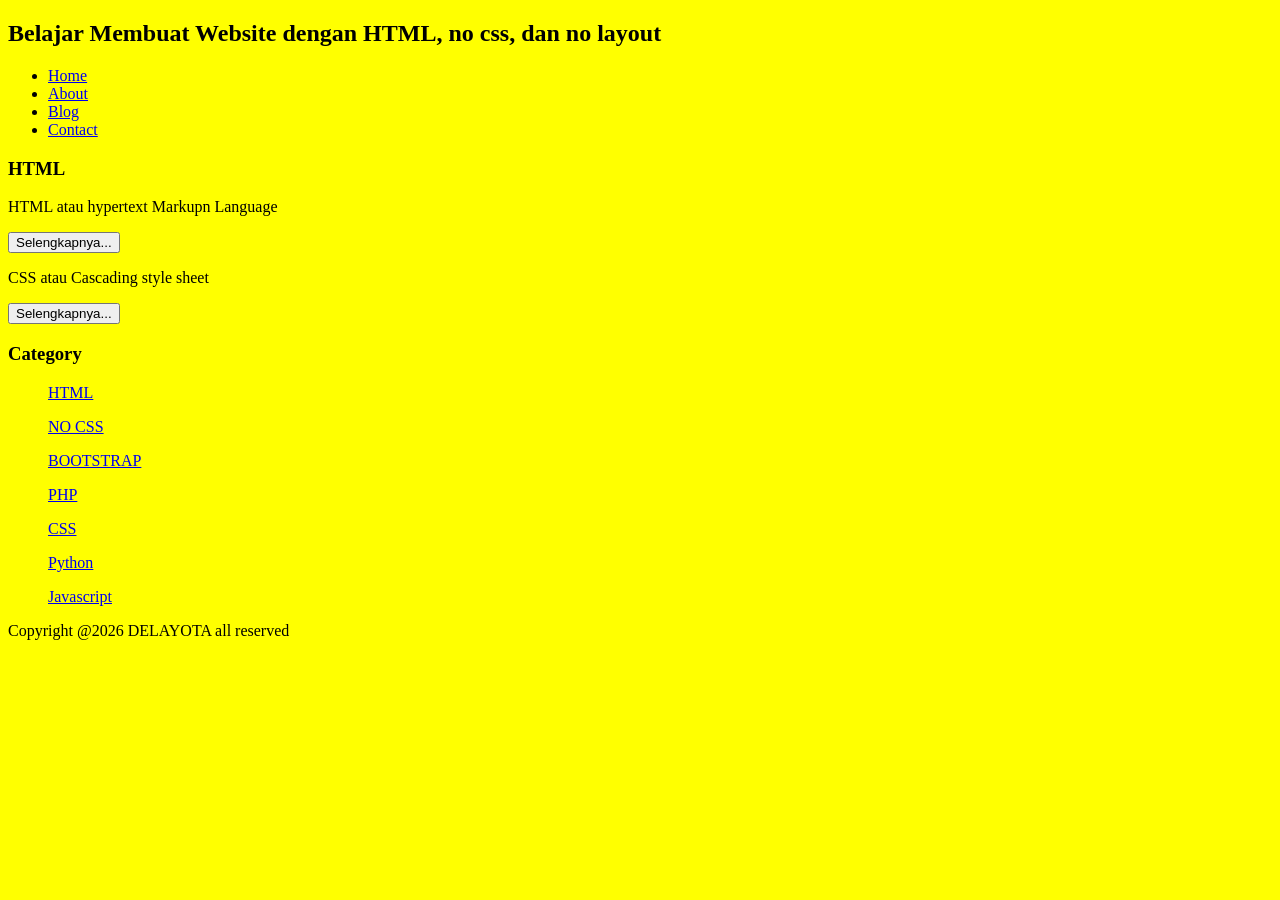
==== index.html @ 506f7582 "Add files via upload" ====
<!doctype html>
<html lang="en">
  <head>
      <title>Delayota</title>
     <link rel="stylesheet" href="style.css">
  </head>
  <body>
   <h2>Belajar Membuat Website dengan HTML, no css, dan no layout</h2>
    <ul>
      <li><a href="index.html">Home</a></li>
      <li><a href="about.html">About</a></li>
      <li><a href="#">Blog</a></li>
      <li><a href="#">Contact</a></li>
    </ul>
      <h3>HTML</h3>

      <p>HTML atau hypertext Markupn Language</p>
      <button>Selengkapnya...</button>
      <p>CSS atau Cascading style sheet</p>
      <button>Selengkapnya...</button>


    <h3>Category</h3>
    <ul>
      <p><a href="#" >HTML</a></p>
      <p><a href="#" >NO CSS</a></p>
      <p><a href="#" >BOOTSTRAP</a></p>
      <p><a href="#" >PHP</a></p>
      <p><a href="#" >CSS</a></p>
      <p><a href="#" >Python</a></p>
      <p><a href="#" >Javascript</a></p>
    </ul>
      <p>Copyright @2026 DELAYOTA all reserved</p>
  </body>
</html>
---- style.css ----
body
{
 background-color:yellow;
}
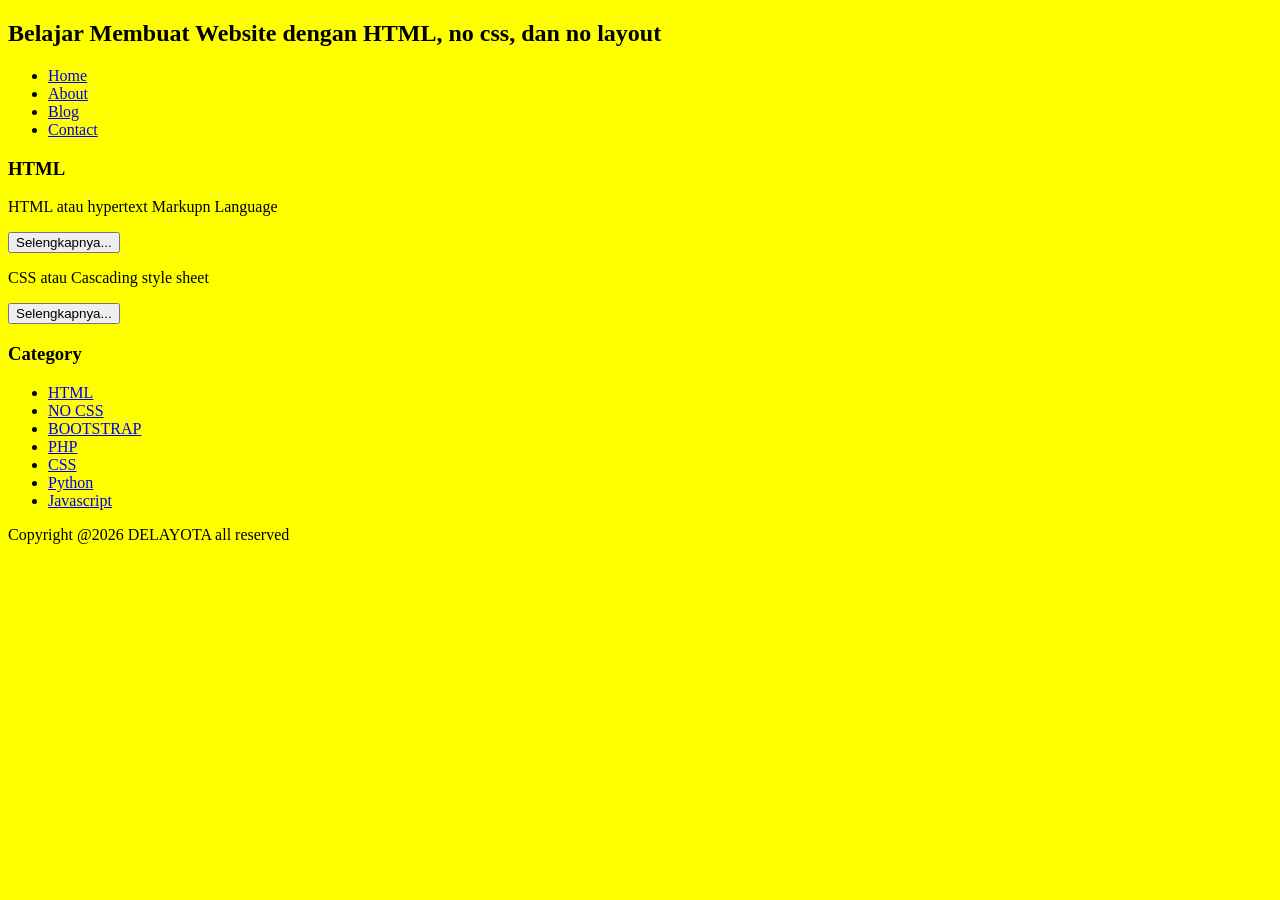
==== commit 5c35cfa9: "Update index.html" ====
--- a/index.html
+++ b/index.html
@@ -6,31 +6,36 @@
      <link rel="stylesheet" href="style.css">
   </head>
   <body>
-   <h2>Belajar Membuat Website dengan HTML, no css, dan no layout</h2>
-    <ul>
-      <li><a href="index.html">Home</a></li>
-      <li><a href="about.html">About</a></li>
-      <li><a href="#">Blog</a></li>
-      <li><a href="#">Contact</a></li>
-    </ul>
-      <h3>HTML</h3>
+    <div class="header">
+      <div class="jarak">
+        <h2>Belajar Membuat Website dengan HTML, no css, dan no layout</h2>
+      </div>  
+    </div> 
+    <div class="header">
+      <ul>
+        <li><a href="index.html">Home</a></li>
+        <li><a href="about.html">About</a></li>
+        <li><a href="#">Blog</a></li>
+        <li><a href="#">Contact</a></li>
+      </ul>
+    </div> 
+    <h3>HTML</h3>
 
       <p>HTML atau hypertext Markupn Language</p>
       <button>Selengkapnya...</button>
       <p>CSS atau Cascading style sheet</p>
       <button>Selengkapnya...</button>
 
-
     <h3>Category</h3>
     <ul>
-      <p><a href="#" >HTML</a></p>
-      <p><a href="#" >NO CSS</a></p>
-      <p><a href="#" >BOOTSTRAP</a></p>
-      <p><a href="#" >PHP</a></p>
-      <p><a href="#" >CSS</a></p>
-      <p><a href="#" >Python</a></p>
-      <p><a href="#" >Javascript</a></p>
+      <li><a href="#" >HTML</a></li>
+      <li><a href="#" >NO CSS</a></li>
+      <li><a href="#" >BOOTSTRAP</a></li>
+      <li><a href="#" >PHP</a></li>
+      <li><a href="#" >CSS</a></li>
+      <li><a href="#" >Python</a></li>
+      <li><a href="#" >Javascript</a></li>
     </ul>
       <p>Copyright @2026 DELAYOTA all reserved</p>
   </body>
-</html>+</html>
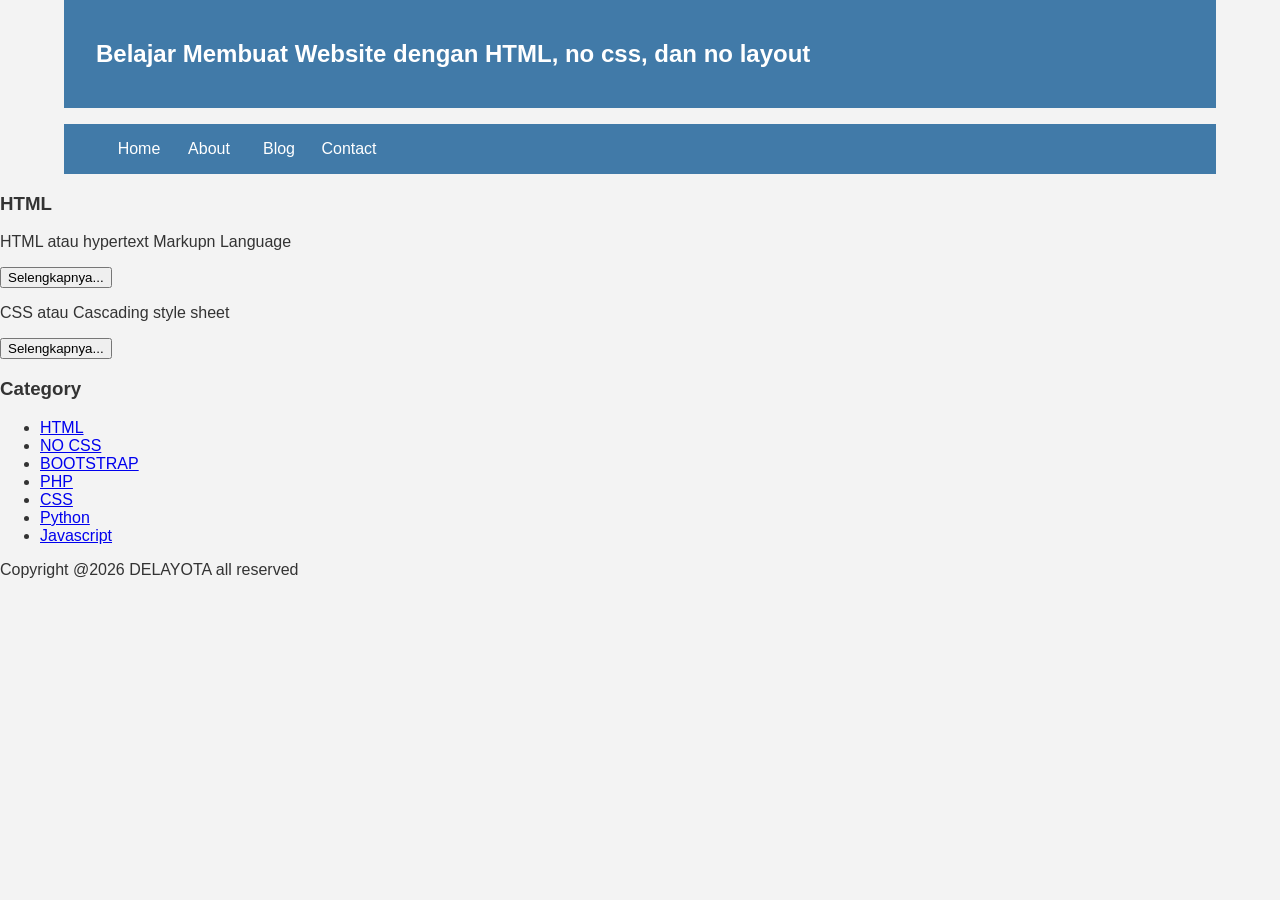
==== commit 3e7b8813: "Update index.html" ====
--- a/index.html
+++ b/index.html
@@ -11,7 +11,7 @@
         <h2>Belajar Membuat Website dengan HTML, no css, dan no layout</h2>
       </div>  
     </div> 
-    <div class="header">
+    <div class="menu">
       <ul>
         <li><a href="index.html">Home</a></li>
         <li><a href="about.html">About</a></li>
--- a/style.css
+++ b/style.css
@@ -1,4 +1,48 @@
-body
-{
- background-color:yellow;
-}+body {
+  background: #f3f3f3;
+  color: #333;
+  width: 100%;
+  font-family: sans-serif;
+  margin: 0 auto;
+}
+
+.header {
+  width: 90%;
+  margin: auto;
+  height: auto;
+  background: #417aa8;
+  color: #fff;
+  padding: 20px 0;
+}
+
+
+.menu {
+  background-color: #417aa8;
+  height: 50px;
+  line-height: 50px;
+  position: relative;
+  width: 90%;
+  margin: 0 auto;
+  padding: 0;
+}
+
+.menu ul {
+  list-style: none;
+}
+
+.menu ul li a {
+  float: left;
+  width: 70px;
+  display: block;
+  text-align: center;
+  color: #fff;
+  text-decoration: none;
+}
+
+.menu ul li a:hover {
+  background-color: #4b88bb;
+}
+
+.jarak {
+  padding: 0 2pc;
+}
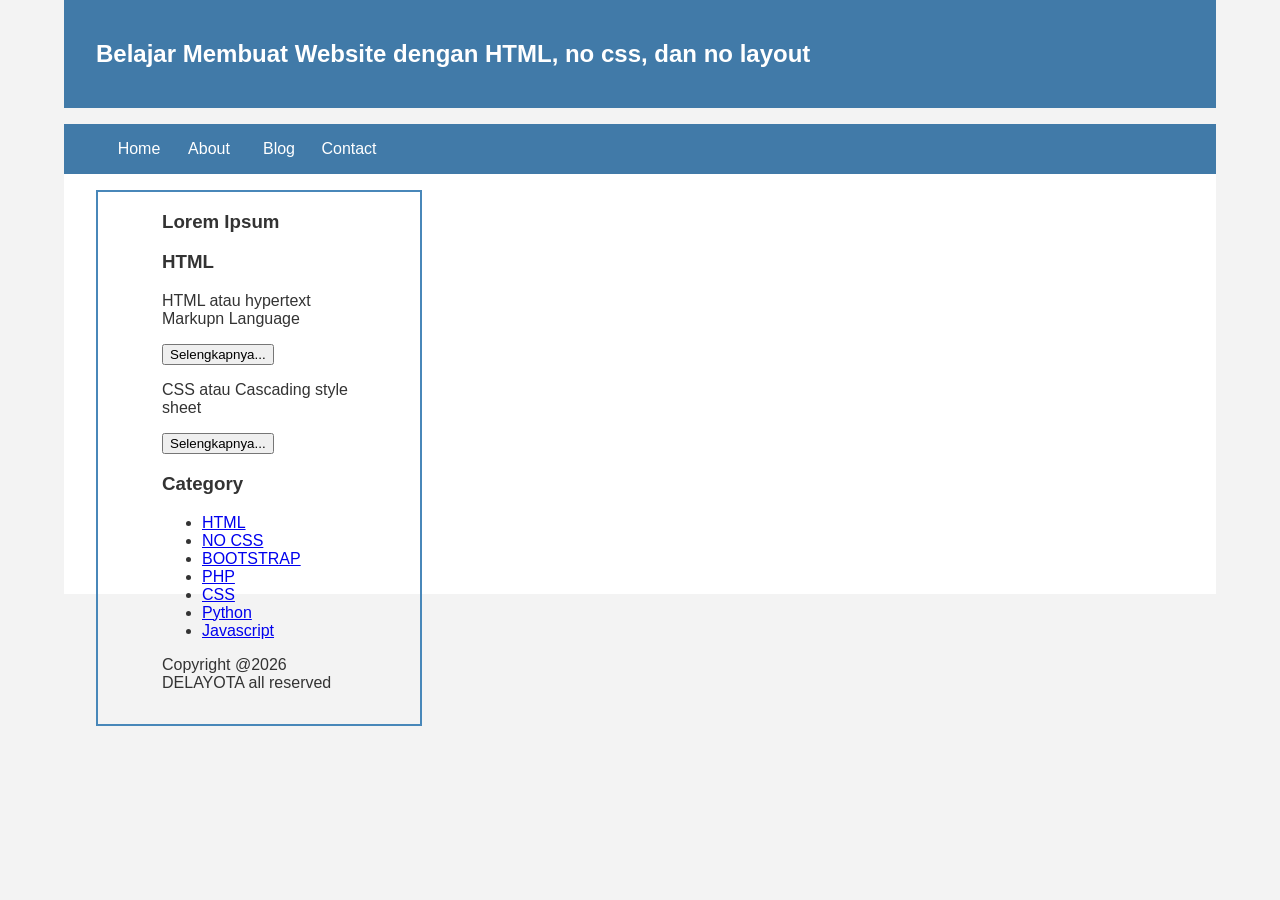
==== commit 8ba08153: "Update index.html" ====
--- a/index.html
+++ b/index.html
@@ -13,12 +13,22 @@
     </div> 
     <div class="menu">
       <ul>
-        <li><a href="index.html">Home</a></li>
-        <li><a href="about.html">About</a></li>
+        <li><a href="#">Home</a></li>
+        <li><a href="#">About</a></li>
         <li><a href="#">Blog</a></li>
         <li><a href="#">Contact</a></li>
       </ul>
     </div> 
+
+    <div class="content">
+      <div class="jarak">
+          <!--kiri-->
+          <div class="kiri">
+              <!-- blog -->
+              <div class="border">
+                  <div class="jarak">
+                      <h3>Lorem Ipsum</h3>
+        
     <h3>HTML</h3>
 
       <p>HTML atau hypertext Markupn Language</p>
--- a/style.css
+++ b/style.css
@@ -15,6 +15,9 @@
   padding: 20px 0;
 }
 
+.jarak {
+  padding: 0 2pc;
+}
 
 .menu {
   background-color: #417aa8;
@@ -41,8 +44,52 @@
 
 .menu ul li a:hover {
   background-color: #4b88bb;
+  display:block;
 }
 
-.jarak {
-  padding: 0 2pc;
+.content{
+  width:90%;
+  margin:auto;
+  height:420px;
+  padding:0.1px;
+  background:#fff;
+  color:#333;
 }
+
+.border{
+  border:2px solid #4887b9;
+  margin-top:1pc;
+  padding-bottom:1pc;
+  padding-left:2pc;
+  padding-right:2pc;
+}
+
+.kiri{
+  width:70%;
+  float:left;
+  margin:auto;
+  background:#fff;
+  height:420px;
+}
+
+.kiri{
+  width:30%;
+  float:left;
+  margin:auto;
+  background:#fff;
+  height:420px;
+}
+
+.undercor{
+  text-decoration:none;
+}
+
+.footer {
+  width:90%;
+  margin:auto;
+  height:40px;
+  line-height:40px;
+  background:#417aa8;
+  color:#fff;
+  margin-bottom: 1pc;
+}
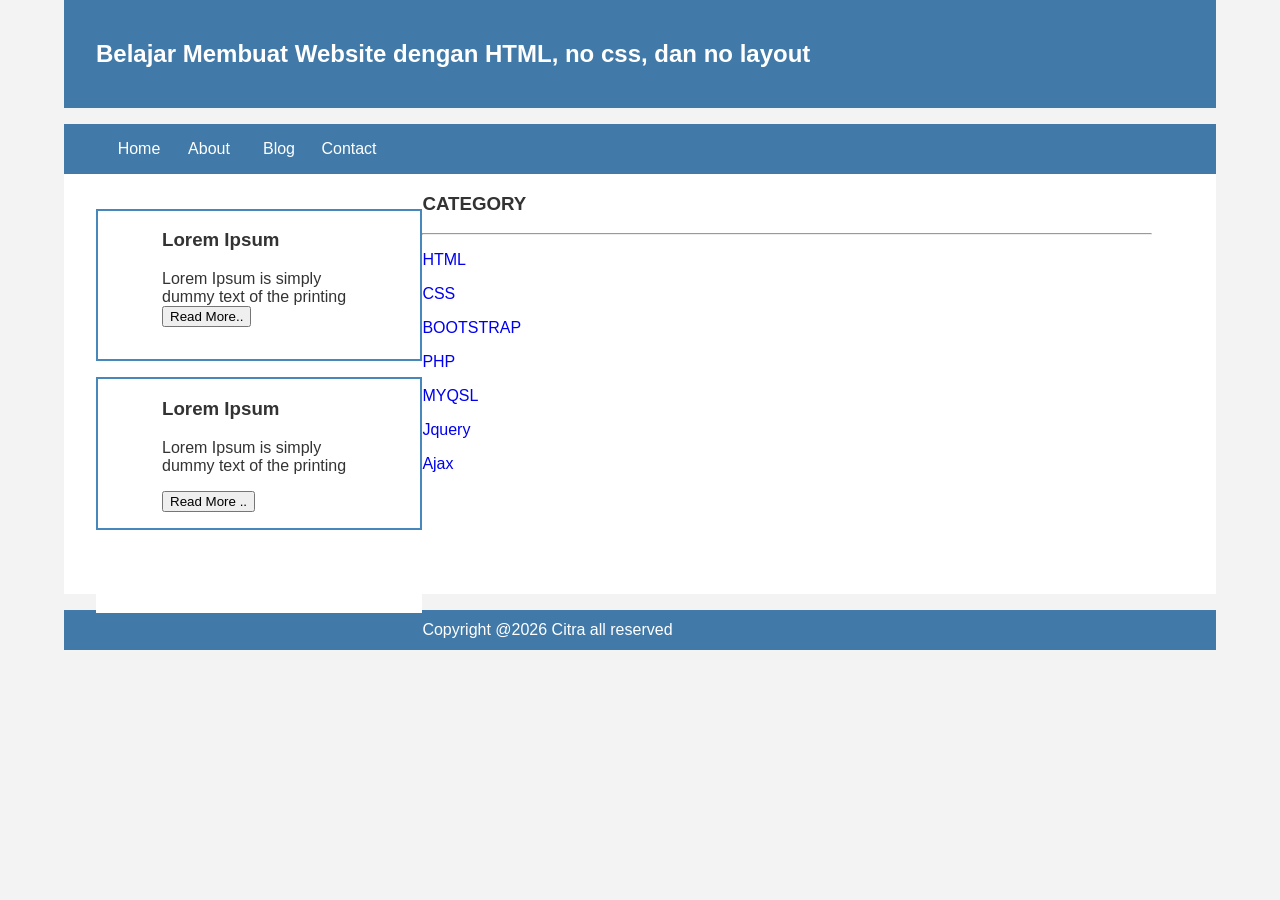
==== commit 520f0d60: "Update index.html" ====
--- a/index.html
+++ b/index.html
@@ -28,24 +28,41 @@
               <div class="border">
                   <div class="jarak">
                       <h3>Lorem Ipsum</h3>
-        
-    <h3>HTML</h3>
-
-      <p>HTML atau hypertext Markupn Language</p>
-      <button>Selengkapnya...</button>
-      <p>CSS atau Cascading style sheet</p>
-      <button>Selengkapnya...</button>
-
-    <h3>Category</h3>
-    <ul>
-      <li><a href="#" >HTML</a></li>
-      <li><a href="#" >NO CSS</a></li>
-      <li><a href="#" >BOOTSTRAP</a></li>
-      <li><a href="#" >PHP</a></li>
-      <li><a href="#" >CSS</a></li>
-      <li><a href="#" >Python</a></li>
-      <li><a href="#" >Javascript</a></li>
-    </ul>
-      <p>Copyright @2026 DELAYOTA all reserved</p>
-  </body>
-</html>
+                      <p>Lorem Ipsum is simply dummy text of the printing
+                            <button class="btn">Read More..</button>
+                    </div>
+                </div>
+                <!-- end blog -->
+                <!-- blog -->
+                <div class="border">
+                    <div class="jarak">
+                           <h3>Lorem Ipsum</h3>
+                           <p>Lorem Ipsum is simply dummy text of the printing</p>
+                           <button class="btn">Read More ..</button>
+                    </div>   
+            </div>
+            <!-- end blog -->
+            </div>
+            <!-- kiri -->
+            <!-- kanan -->
+            <div class="kanan">
+                    <div class="jarak">
+                        <h3>CATEGORY</h3>
+                        <hr/>
+                        <p><a href="#" class="undercor">HTML</a></p>
+                        <p><a href="#" class="undercor">CSS</a></p>
+                        <p><a href="#" class="undercor">BOOTSTRAP</a></p>
+                        <p><a href="#" class="undercor">PHP</a></p>
+                        <p><a href="#" class="undercor">MYQSL</a></p>
+                        <p><a href="#" class="undercor">Jquery</a></p>
+                        <p><a href="#" class="undercor">Ajax</a></p>
+                    </div>
+            </div>
+            <!-- kanan -->
+      </div>
+</div>
+<div class="footer">
+       <div class="jarak">
+            <p>Copyright @2026 Citra all reserved</p>
+       </div>
+</div>
